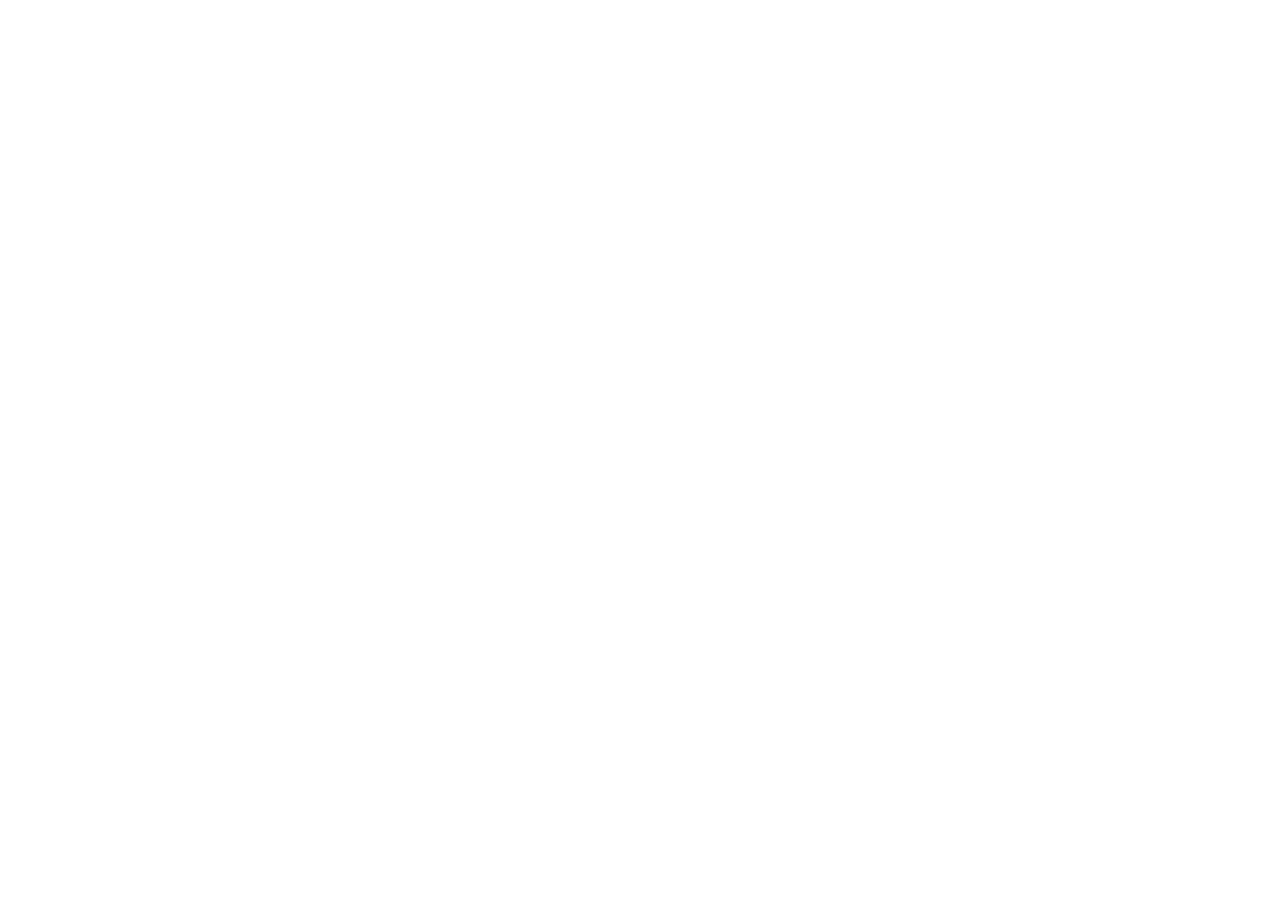
==== descuentos/index.html @ ae2e0a19 "Nuevo directorio" ====
<!DOCTYPE html>
<html lang="en">
<head>
    <meta charset="UTF-8">
    <meta http-equiv="X-UA-Compatible" content="IE=edge">
    <meta name="viewport" content="width=device-width, initial-scale=1.0">
    <title>Document</title>
</head>
<body>





<script src="script.js"></script>
</body>
</html>
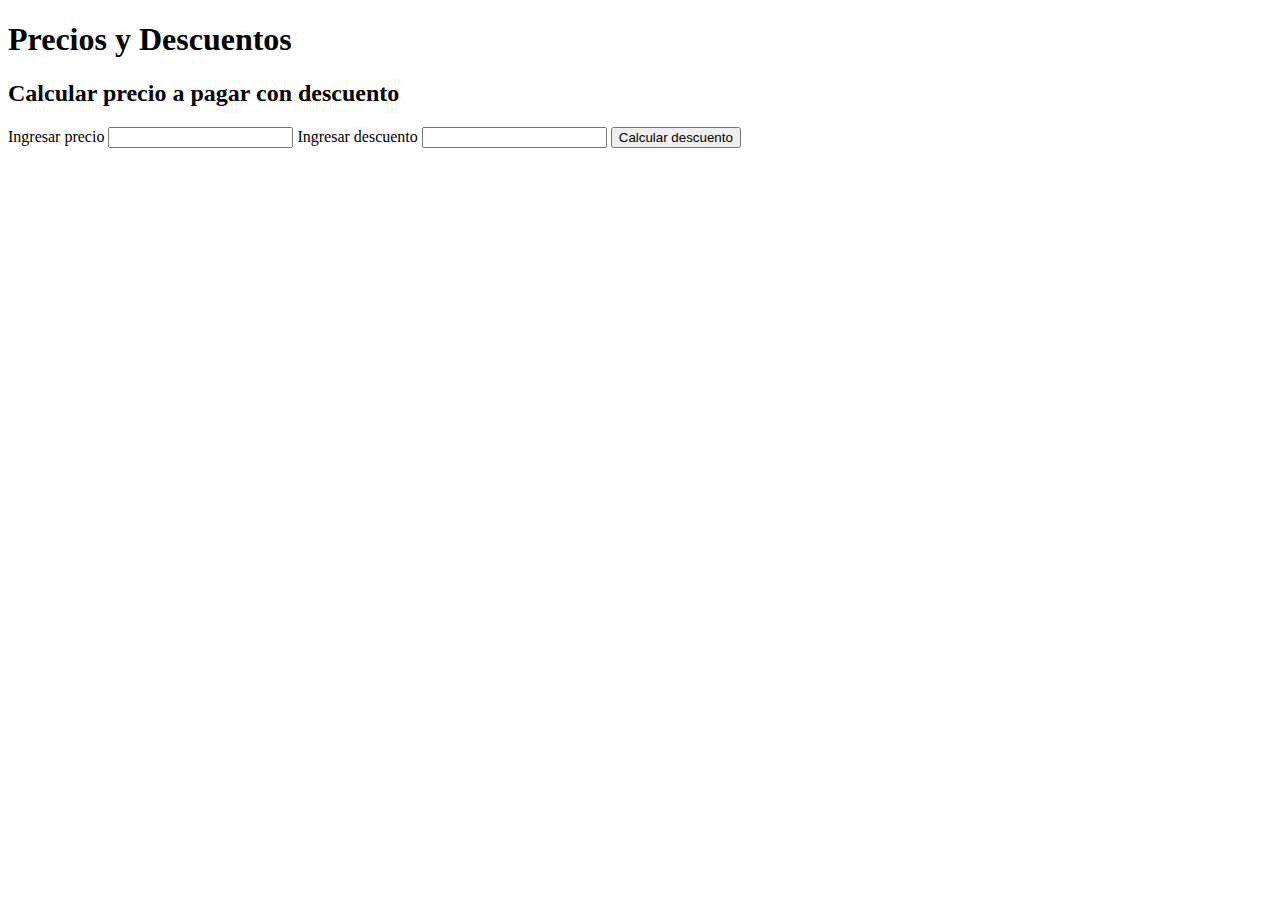
==== commit 916e9a10: "HTML y Estilos listo en Descuentos" ====
--- a/descuentos/index.html
+++ b/descuentos/index.html
@@ -4,12 +4,40 @@
     <meta charset="UTF-8">
     <meta http-equiv="X-UA-Compatible" content="IE=edge">
     <meta name="viewport" content="width=device-width, initial-scale=1.0">
+    <link rel="stylesheet" href="styles.css">
+    <link rel="preconnect" href="https://fonts.gstatic.com" crossorigin>
+    <link href="https://fonts.googleapis.com/css2?family=Josefin+Sans:wght@300&display=swap" rel="stylesheet">
     <title>Document</title>
 </head>
 <body>
+    <header>
+        <h1>
+          Precios y Descuentos
+        </h1>
+    </header>
 
+    <section class="container">
 
+        <h2>Calcular precio a pagar con descuento</h2>
+        <form action="">
 
+                <label for="">
+                        Ingresar precio
+                </label>
+                <input type="text">
+                
+                <label for="">
+                        Ingresar descuento
+                </label>
+                <input type="text">
+
+                <button>
+                        Calcular descuento
+                </button>
+                
+        </form>
+
+    </section>
 
 
 <script src="script.js"></script>
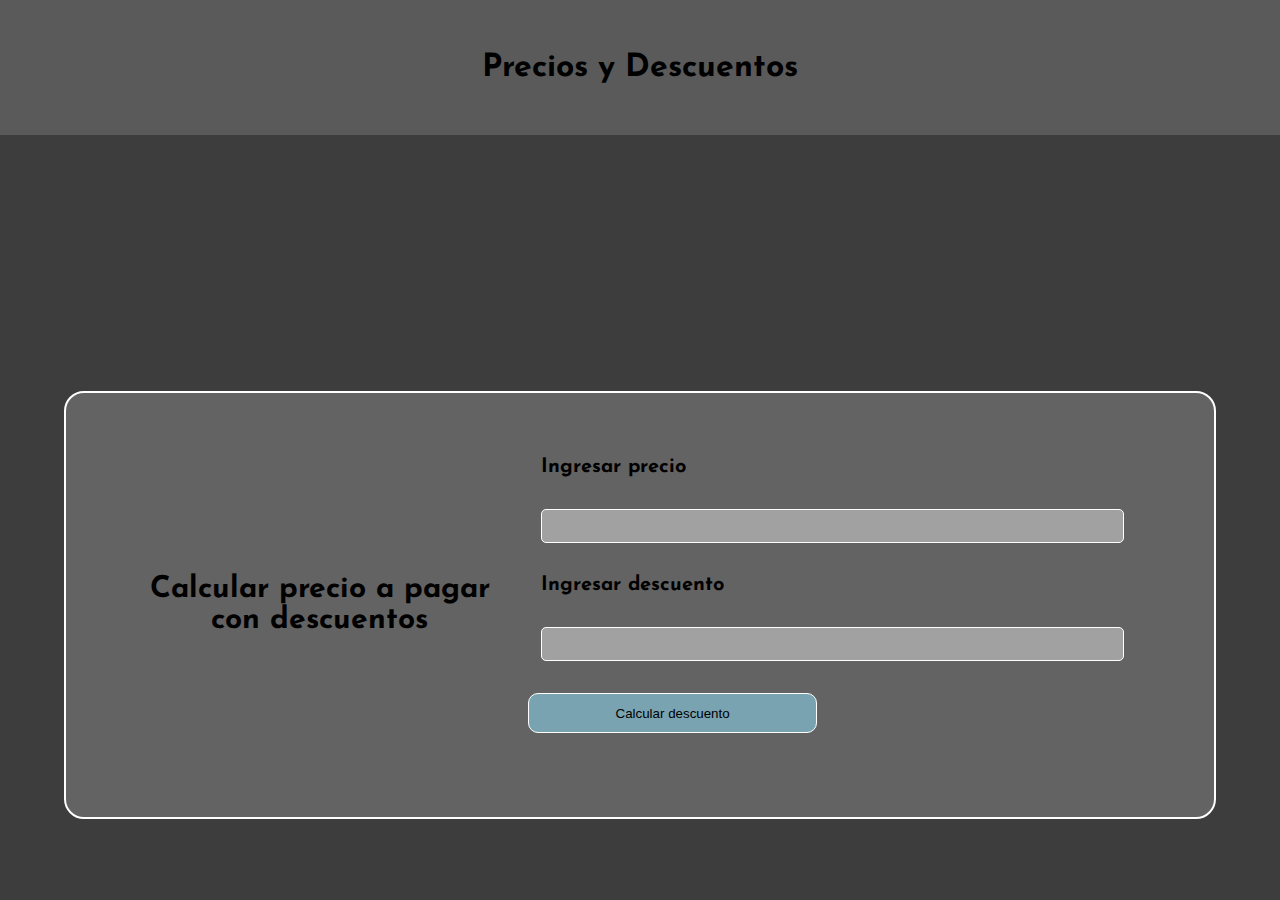
==== commit b09e4c6c: "Final" ====
--- a/descuentos/index.html
+++ b/descuentos/index.html
@@ -18,24 +18,26 @@
 
     <section class="container">
 
-        <h2>Calcular precio a pagar con descuento</h2>
+        <h2 >Calcular precio a pagar con descuentos</h2>
         <form action="">
 
-                <label for="">
+                <label for="InputPrice">
                         Ingresar precio
                 </label>
-                <input type="text">
+                <input id="InputPrice" type="number">
                 
-                <label for="">
+                <label for="InputDto">
                         Ingresar descuento
                 </label>
-                <input type="text">
+                <input id="InputDto" type="number">
 
-                <button>
+                <button type="button" onclick="onClickDto()">
                         Calcular descuento
                 </button>
-                
+                <p id="RP"></p>
         </form>
+
+        
 
     </section>
 
--- a/descuentos/styles.css
+++ b/descuentos/styles.css
@@ -0,0 +1,58 @@
+body{
+    background-color:#3d3d3d;
+    margin: 0px;
+    font-family: 'Josefin Sans', sans-serif;
+}
+header{
+    width: 100vw;
+    height: 15vh;
+    background-color: #5a5a5a;
+    display: flex;
+    margin: 0px;
+    justify-content: center;
+    align-items: center;
+ 
+}
+.container{
+    margin: 20% 5% 2% 5%;;
+    display: flex;
+    align-items: center;
+    justify-content: space-between;
+    font-size: 20px;
+    border: 2px solid white;
+    border-radius: 20px;
+    padding: 5% 5%;
+    background-color: rgba(255, 255, 255, 0.2);
+}
+
+.container h2{
+    text-align: center;
+}
+.container input{
+    background-color: rgba(255, 255, 255, 0.4);
+    width: 90%;
+    height: 30px;
+    margin: 5%;
+    border: 1px solid white;
+    border-radius: 5px;
+    font-size: large;
+}
+.container label{
+    margin: 5% 5% 5% 5%;
+    font-weight: bold;
+}
+.container button{
+ margin-left: 3%;
+    background-color: #79A3B1;
+    width: 45%;
+    height: 40px;
+    border: 1px solid white;
+    border-radius: 10px;
+}
+.container button:hover{
+    
+       background-color: #3c6370;
+       transition: 450ms;
+       cursor: pointer;
+       
+   }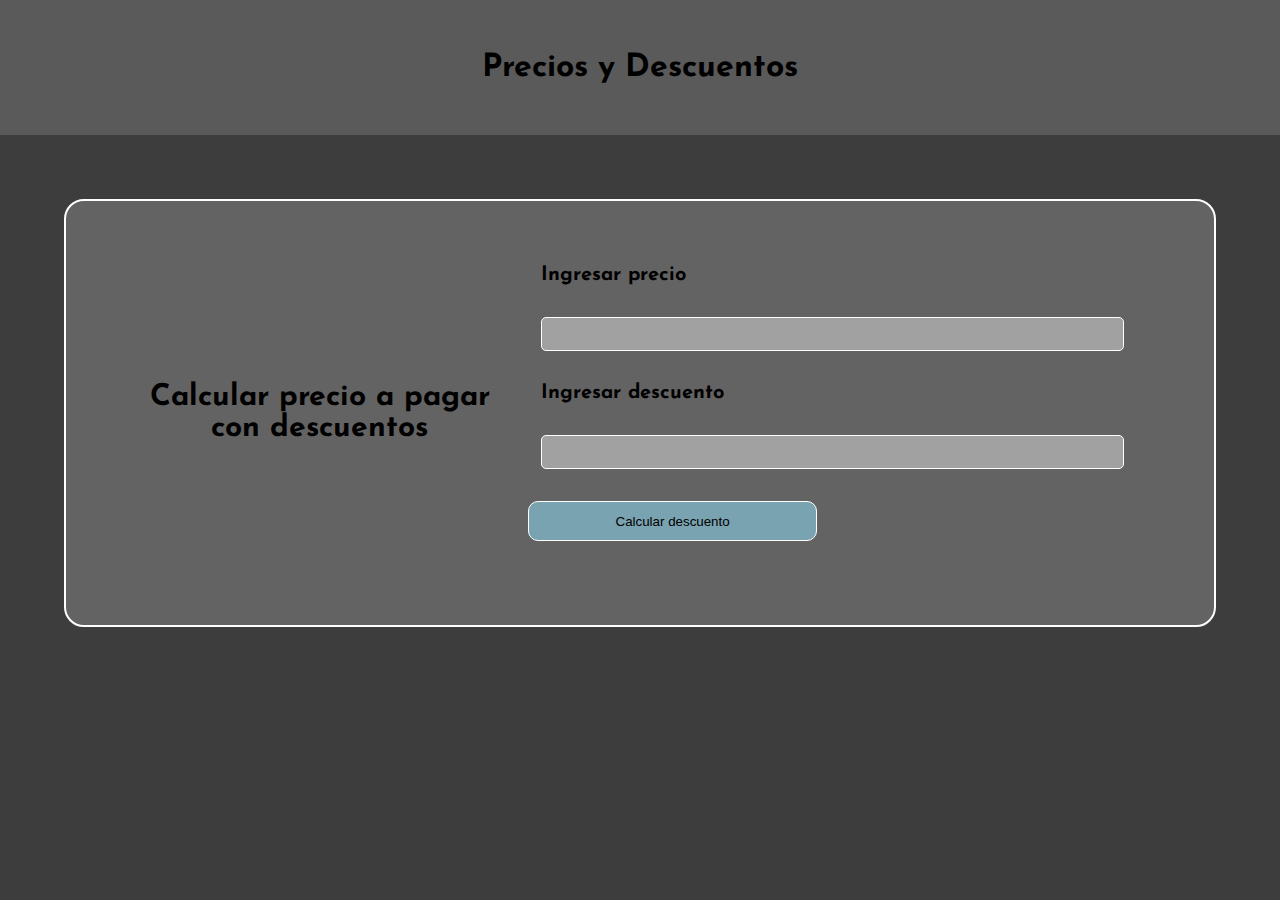
==== commit 7950ce96: "Precios y descuentos Final" ====
--- a/descuentos/index.html
+++ b/descuentos/index.html
@@ -7,7 +7,7 @@
     <link rel="stylesheet" href="styles.css">
     <link rel="preconnect" href="https://fonts.gstatic.com" crossorigin>
     <link href="https://fonts.googleapis.com/css2?family=Josefin+Sans:wght@300&display=swap" rel="stylesheet">
-    <title>Document</title>
+    <title>Precios y Descuentos TgCorias</title>
 </head>
 <body>
     <header>
--- a/descuentos/styles.css
+++ b/descuentos/styles.css
@@ -14,7 +14,7 @@
  
 }
 .container{
-    margin: 20% 5% 2% 5%;;
+    margin: 5% 5% 2% 5%;;
     display: flex;
     align-items: center;
     justify-content: space-between;
